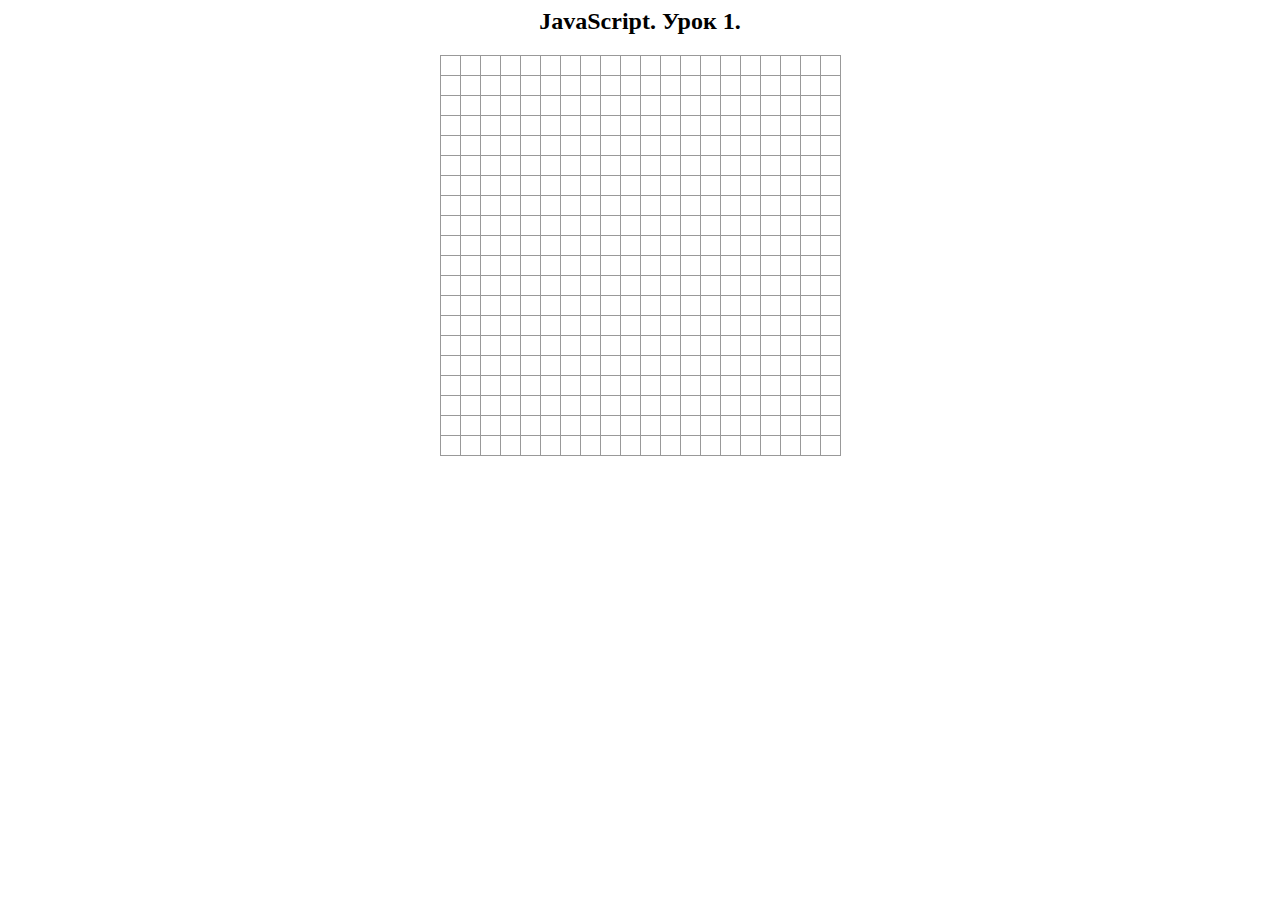
==== index.html @ 3738bd89 "Урок1. Начало" ====
<!doctype html public "-//w3c//dtd html 4.0 transitional//en">
<html>
	<head>
		<title> JavaScript.</title>
		<meta charset="utf-8" />
		<link rel="stylesheet" href="style.css" type="text/css"/>
        <script src="script.js"></script>
	</head>
	<body>
		<h2> JavaScript. Урок 1. </h2>
		<div id="matrix">

		</div>

	</body>

</html>
---- style.css ----
div{
	margin: 0;
	padding: 0;
	margin: 0 auto;
}
h2{
	text-align:center;
}
#matrix
{
	width: 400px;
	height: 400px;
	border-top: 1px solid #999;
	border-left: 1px solid #999;	
}

#matrix .cell
{
	float: left;
	width: 19px;
	height: 19px;	
	border-bottom: 1px solid #999;
	border-right: 1px solid #999;	
}
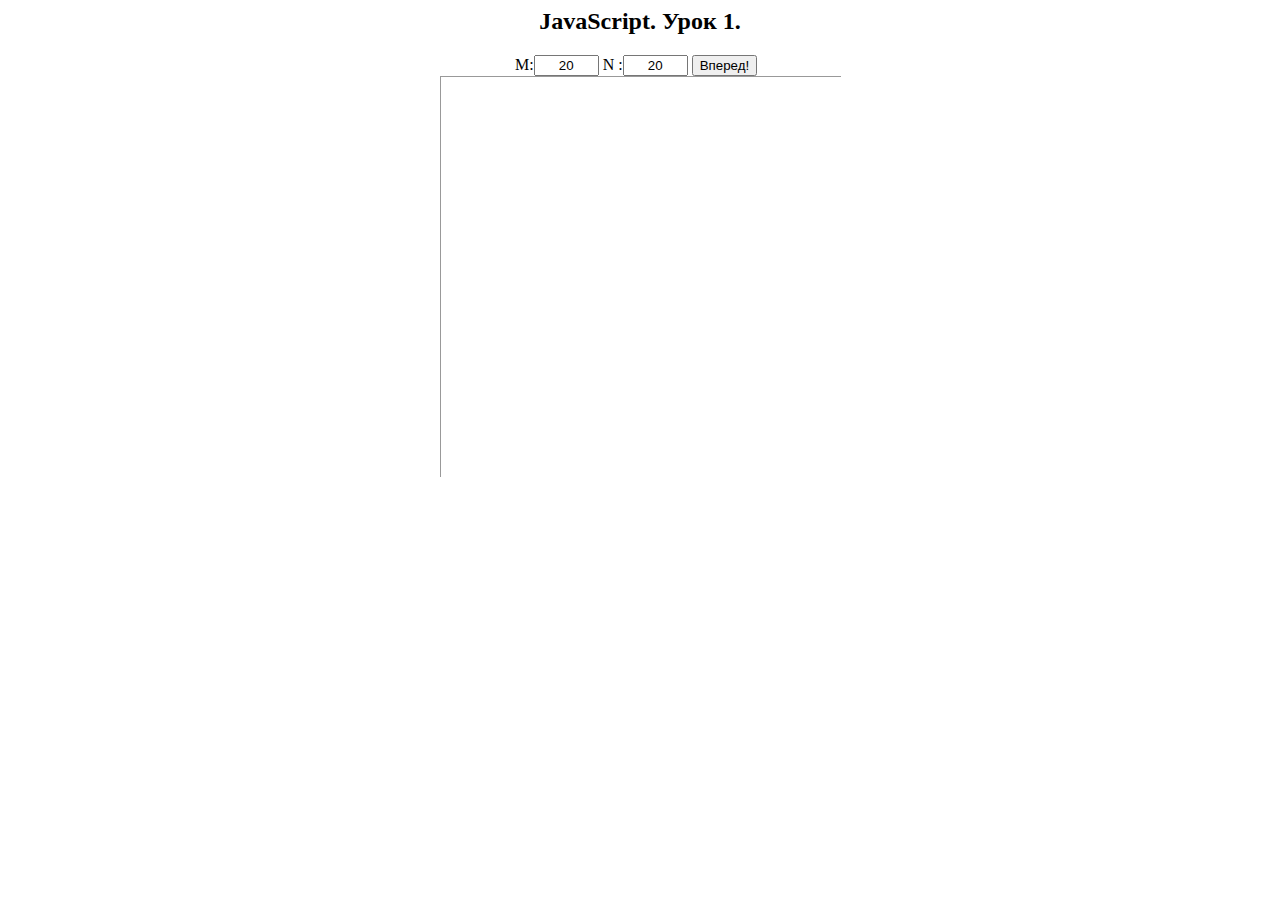
==== commit 316edfdb: "Создание таблиц M*N" ====
--- a/index.html
+++ b/index.html
@@ -8,6 +8,13 @@
 	</head>
 	<body>
 		<h2> JavaScript. Урок 1. </h2>
+        <div id="vd">
+            M:<input id="M" type="text" value = "20" size="5"/>
+            N :<input id="N" type="text" value = "20" size="5"/> 
+            <button id="btnRun">Вперед!</button>
+        </div>
+
+
 		<div id="matrix">
 
 		</div>
--- a/style.css
+++ b/style.css
@@ -3,12 +3,15 @@
 	padding: 0;
 	margin: 0 auto;
 }
-h2{
+h2,input,button{
 	text-align:center;
+}
+#vd{
+    width: 250px;
 }
 #matrix
 {
-	width: 400px;
+    width: 400px;
 	height: 400px;
 	border-top: 1px solid #999;
 	border-left: 1px solid #999;	
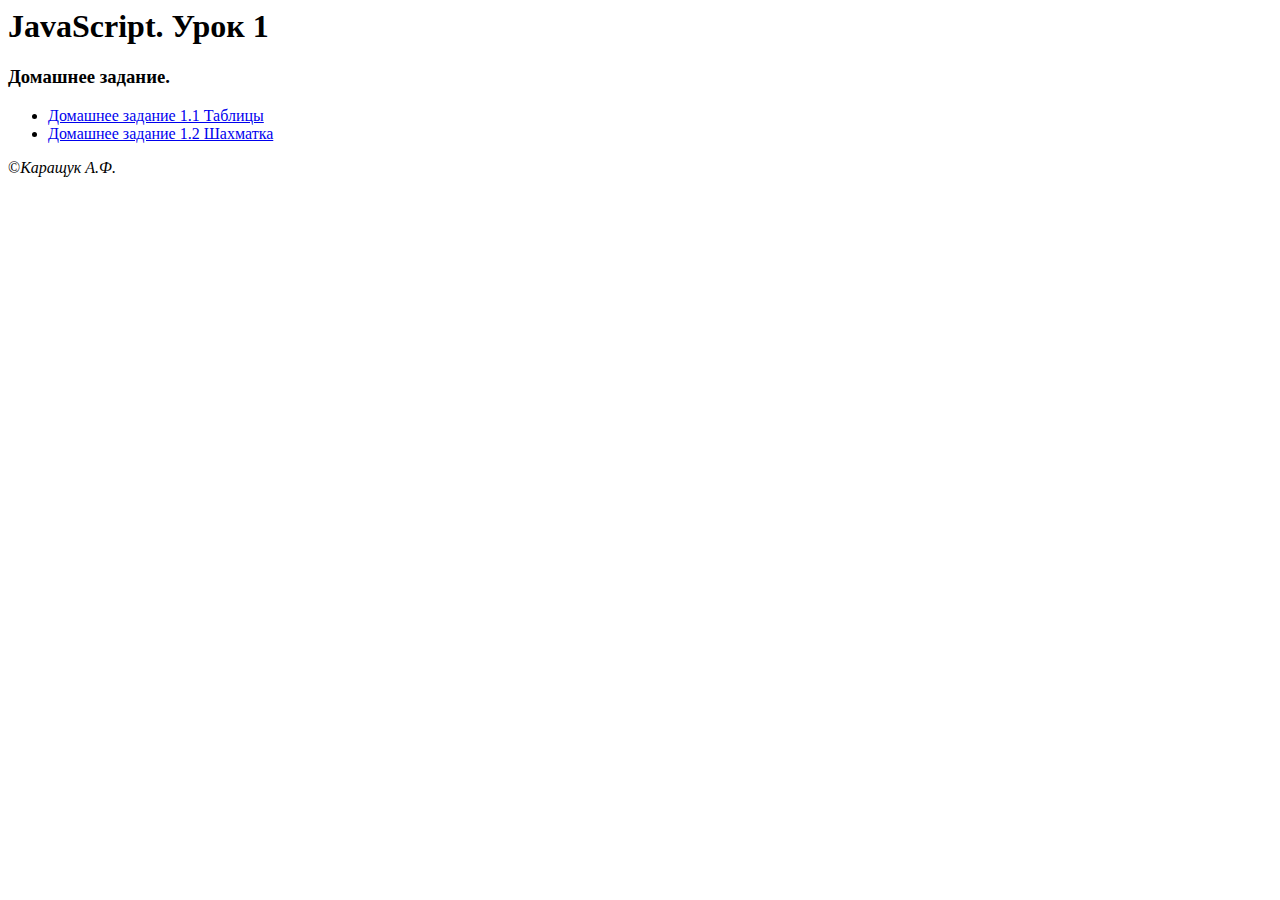
==== commit 033a28eb: "Добавил шахматку." ====
--- a/index.html
+++ b/index.html
@@ -1,24 +1,23 @@
 <!doctype html public "-//w3c//dtd html 4.0 transitional//en">
 <html>
 	<head>
-		<title> JavaScript.</title>
+		<title> JavaScript </title>
 		<meta charset="utf-8" />
-		<link rel="stylesheet" href="style.css" type="text/css"/>
-        <script src="script.js"></script>
 	</head>
 	<body>
-		<h2> JavaScript. Урок 1. </h2>
-        <div id="vd">
-            M:<input id="M" type="text" value = "20" size="5"/>
-            N :<input id="N" type="text" value = "20" size="5"/> 
-            <button id="btnRun">Вперед!</button>
-        </div>
+		<h1> JavaScript. Урок 1 </h1>
+		<h3> Домашнее задание. </h3>
+		
+		<ul>
 
+				<li> <a href="page1.html"> Домашнее задание 1.1 Таблицы </a> </li>
+				<li> <a href="page2.html"> Домашнее задание 1.2 Шахматка </a> </li>
 
-		<div id="matrix">
-
-		</div>
-
+		</ul>
+		<footer>
+			&copy;<i>Каращук А.Ф.</i>
+		</footer>
+	
 	</body>
 
 </html>